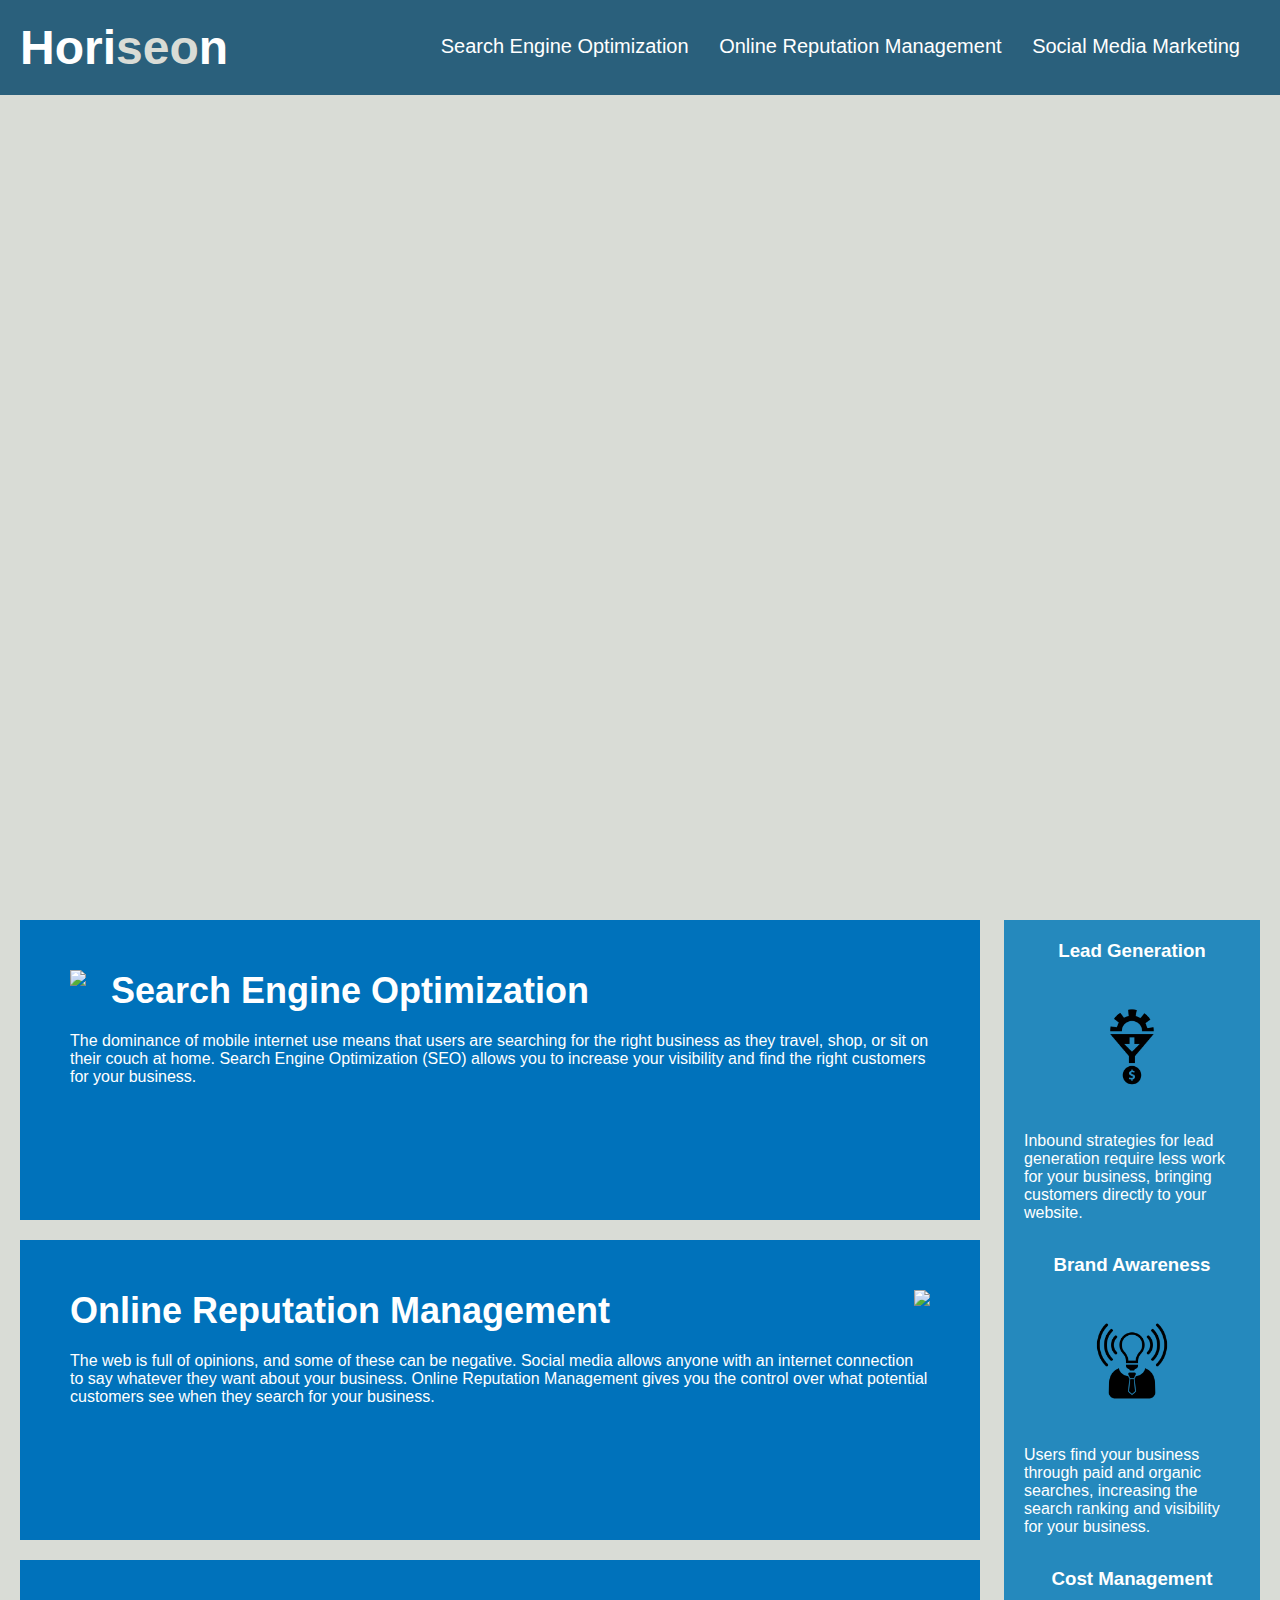
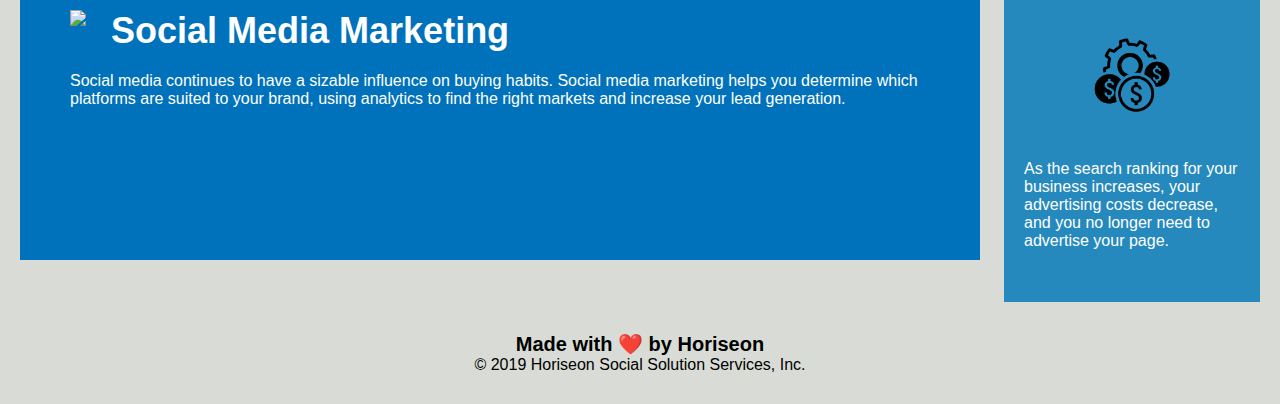
==== Develop/index.html @ d637f4a8 "initial repo setup" ====
<!DOCTYPE html>
<html lang="en-us">

<head>
    <meta charset="UTF-8" />
    <link rel="stylesheet" href="./assets/css/style.css">
    <title>website</title>
</head>

<body>
    <div class="header">
        <h1>Hori<span class="seo">seo</span>n</h1>
        <div>
            <ul>
                <li>
                    <a href="#search-engine-optimization">Search Engine Optimization</a>
                </li>
                <li>
                    <a href="#online-reputation-management">Online Reputation Management</a>
                </li>
                <li>
                    <a href="#social-media-marketing">Social Media Marketing</a>
                </li>
            </ul>
        </div>
    </div>
    <div class="hero"></div>
    <div class="content">
        <div class="search-engine-optimization">
            <img src="./assets/images/search-engine-optimization.jpg" class="float-left" />
            <h2>Search Engine Optimization</h2>
            <p>
                The dominance of mobile internet use means that users are searching for the right business as they travel, shop, or sit on their couch at home. Search Engine Optimization (SEO) allows you to increase your visibility and find the right customers for your business.
            </p>
        </div>
        <div id="online-reputation-management" class="online-reputation-management">
            <img src="./assets/images/online-reputation-management.jpg" class="float-right" />
            <h2>Online Reputation Management</h2>
            <p>
                The web is full of opinions, and some of these can be negative. Social media allows anyone with an internet connection to say whatever they want about your business. Online Reputation Management gives you the control over what potential customers see when they search for your business.
            </p>
        </div>
        <div id="social-media-marketing" class="social-media-marketing">
            <img src="./assets/images/social-media-marketing.jpg" class="float-left" />
            <h2>Social Media Marketing</h2>
            <p>
                Social media continues to have a sizable influence on buying habits. Social media marketing helps you determine which platforms are suited to your brand, using analytics to find the right markets and increase your lead generation.
            </p>
        </div>
    </div>
    <div class="benefits">
        <div class="benefit-lead">
            <h3>Lead Generation</h3>
            <img src="./assets/images/lead-generation.png" />
            <p>
                Inbound strategies for lead generation require less work for your business, bringing customers directly to your website.
            </p>
        </div>
        <div class="benefit-brand">
            <h3>Brand Awareness</h3>
            <img src="./assets/images/brand-awareness.png" />
            <p>
                Users find your business through paid and organic searches, increasing the search ranking and visibility for your business.
            </p>
        </div>
        <div class="benefit-cost">
            <h3>Cost Management</h3>
            <img src="./assets/images/cost-management.png"></img>
            <p>
                As the search ranking for your business increases, your advertising costs decrease, and you no longer need to advertise your page.
            </p>
        </div>
    </div>
    <div class="footer">
        <h2>Made with ❤️️ by Horiseon</h2>
        <p>
            &copy; 2019 Horiseon Social Solution Services, Inc.
        </p>
    </div>
</body>

</html>
---- Develop/assets/css/style.css ----
* {
    box-sizing: border-box;
    padding: 0;
    margin: 0;
}

body {
    background-color: #d9dcd6;
}

.header {
    padding: 20px;
    font-family: 'Trebuchet MS', 'Lucida Sans Unicode', 'Lucida Grande', 'Lucida Sans', Arial, sans-serif;
    background-color: #2a607c;
    color: #ffffff;
}

.header h1 {
    display: inline-block;
    font-size: 48px;
}

.header h1 .seo {
    color: #d9dcd6;
}

.header div {
    padding-top: 15px;
    margin-right: 20px;
    float: right;
    font-family: 'Gill Sans', 'Gill Sans MT', Calibri, 'Trebuchet MS', sans-serif;
    font-size: 20px;
}

.header div ul {
    list-style-type: none;
}

.header div ul li {
    display: inline-block;
    margin-left: 25px;
}

a {
    color: #ffffff;
    text-decoration: none;
}

p {
    font-size: 16px;
}

.hero {
    height: 800px;
    width: 100%;
    margin-bottom: 25px;
    background-image: url("../images/digital-marketing-meeting.jpg");
    background-size: cover;
    background-position: center;
}

.float-left {
    float: left;
    margin-right: 25px;
}

.float-right {
    float: right;
    margin-left: 25px;
}

.content {
    width: 75%;
    display: inline-block;
    margin-left: 20px;
}

.benefits {
    margin-right: 20px;
    padding: 20px;
    clear: both;
    float: right;
    width: 20%;
    height: 100%;
    font-family: 'Gill Sans', 'Gill Sans MT', Calibri, 'Trebuchet MS', sans-serif;
    background-color: #2589bd;
}

.benefit-lead {
    margin-bottom: 32px;
    color: #ffffff;
}

.benefit-brand {
    margin-bottom: 32px;
    color: #ffffff;
}

.benefit-cost {
    margin-bottom: 32px;
    color: #ffffff;
}

.benefit-lead h3 {
    margin-bottom: 10px;
    text-align: center;
}

.benefit-brand h3 {
    margin-bottom: 10px;
    text-align: center;
}

.benefit-cost h3 {
    margin-bottom: 10px;
    text-align: center;
}

.benefit-lead img {
    display: block;
    margin: 10px auto;
    max-width: 150px;
}

.benefit-brand img {
    display: block;
    margin: 10px auto;
    max-width: 150px;
}

.benefit-cost img {
    display: block;
    margin: 10px auto;
    max-width: 150px;
}

.search-engine-optimization {
    margin-bottom: 20px;
    padding: 50px;
    height: 300px;
    font-family: 'Gill Sans', 'Gill Sans MT', Calibri, 'Trebuchet MS', sans-serif;
    background-color: #0072bb;
    color: #ffffff;
}

.online-reputation-management {
    margin-bottom: 20px;
    padding: 50px;
    height: 300px;
    font-family: 'Gill Sans', 'Gill Sans MT', Calibri, 'Trebuchet MS', sans-serif;
    background-color: #0072bb;
    color: #ffffff;
}

.social-media-marketing {
    margin-bottom: 20px;
    padding: 50px;
    height: 300px;
    font-family: 'Gill Sans', 'Gill Sans MT', Calibri, 'Trebuchet MS', sans-serif;
    background-color: #0072bb;
    color: #ffffff;
}

.search-engine-optimization img {
    max-height: 200px;
}

.online-reputation-management img {
    max-height: 200px;
}

.social-media-marketing img {
    max-height: 200px;
}

.search-engine-optimization h2 {
    margin-bottom: 20px;
    font-size: 36px;
}

.online-reputation-management h2 {
    margin-bottom: 20px;
    font-size: 36px;
}

.social-media-marketing h2 {
    margin-bottom: 20px;
    font-size: 36px;
}

.footer {
    padding: 30px;
    clear: both;
    font-family: 'Trebuchet MS', 'Lucida Sans Unicode', 'Lucida Grande', 'Lucida Sans', Arial, sans-serif;
    text-align: center;
}

.footer h2 {
    font-size: 20px;
}
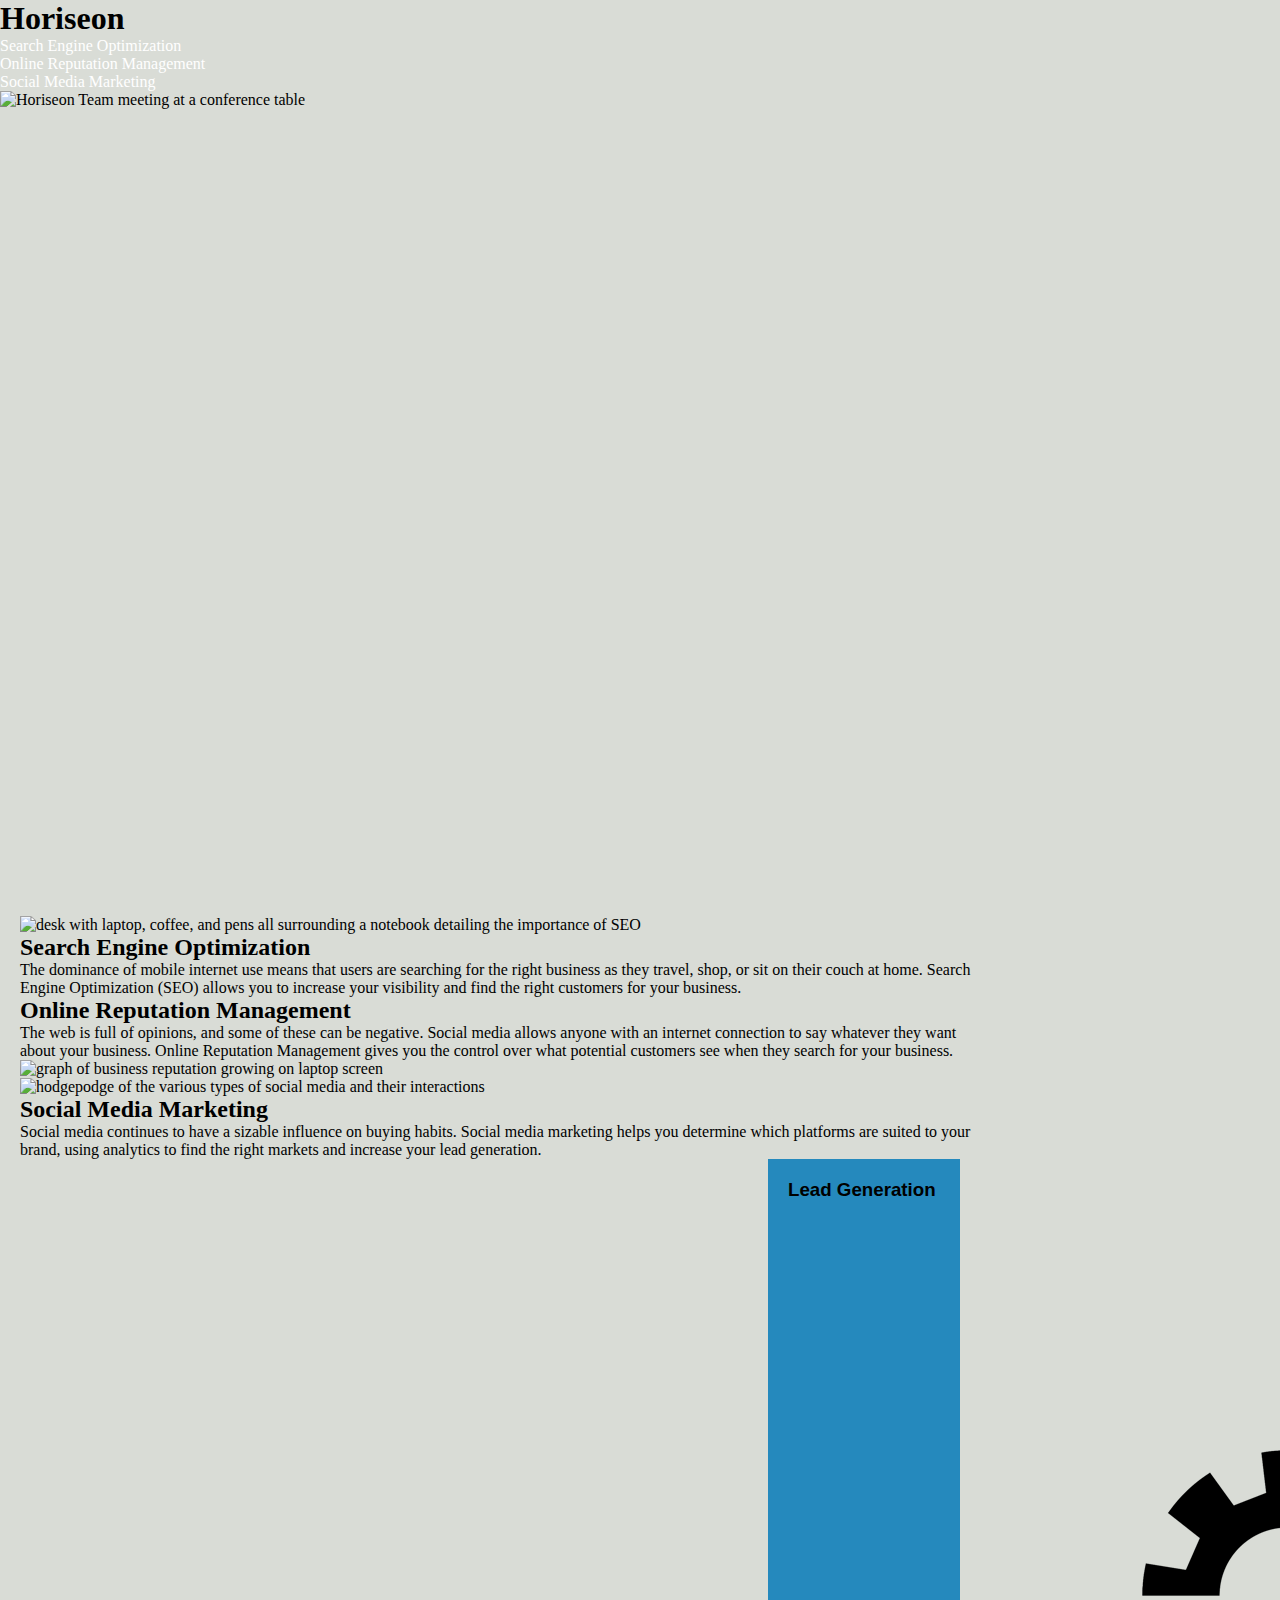
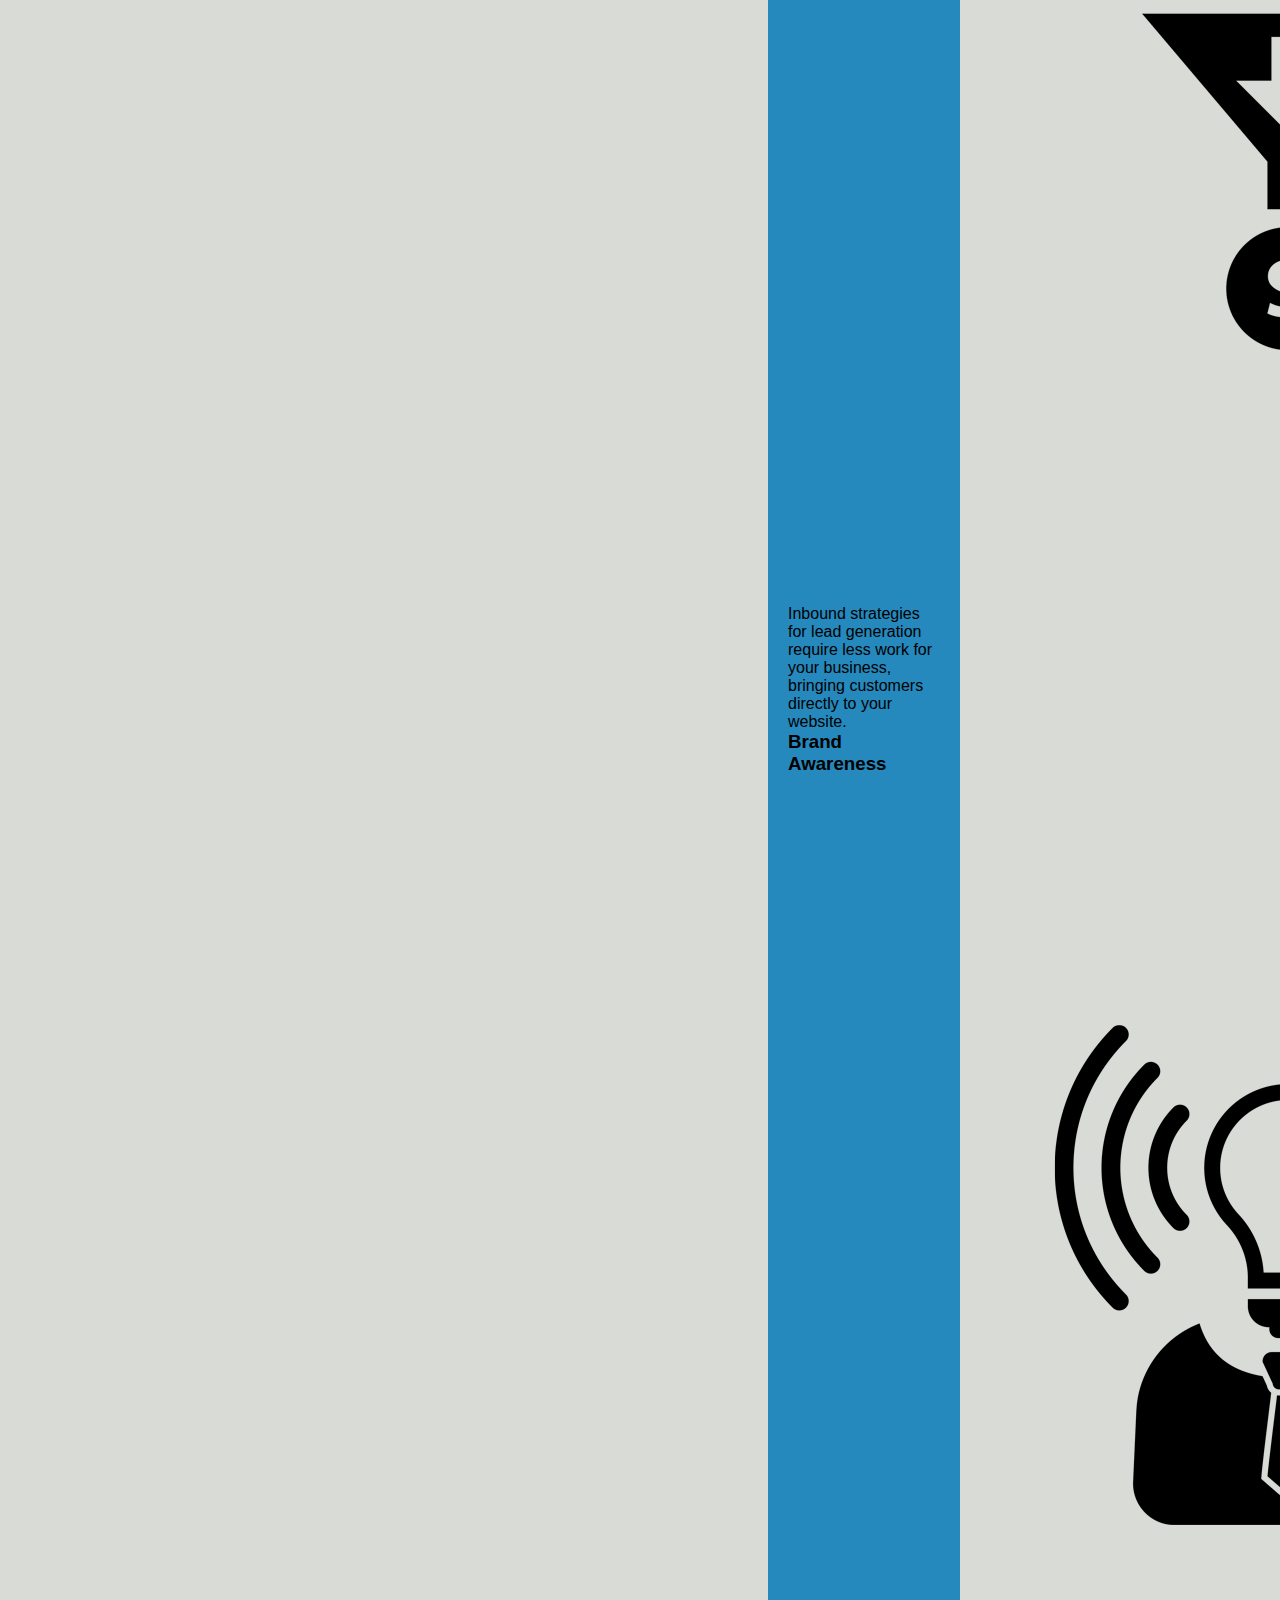
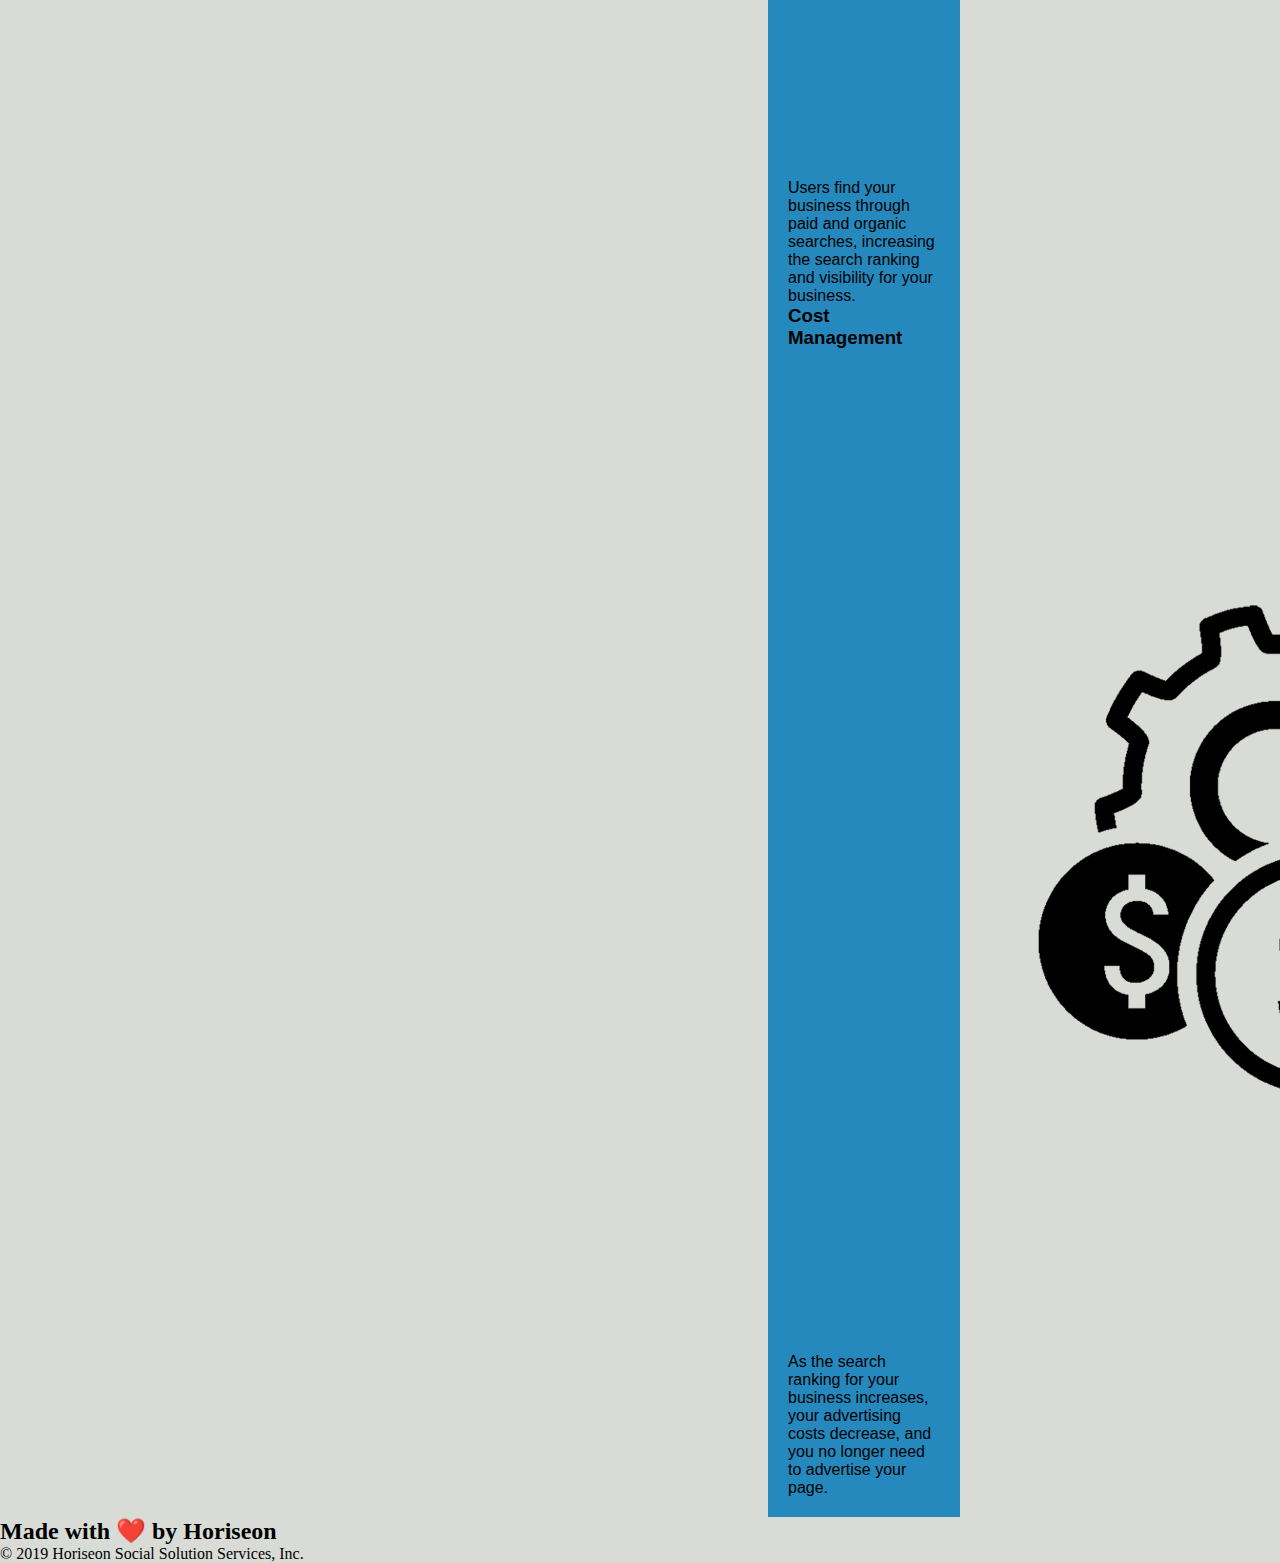
==== commit c36fbdeb: "various changes in the html including but not limited to: spacing and indentation, changing certain " ====
--- a/Develop/index.html
+++ b/Develop/index.html
@@ -1,82 +1,147 @@
 <!DOCTYPE html>
 <html lang="en-us">
+    
+    <!-- Standard HTML Setup -->
+    <head>
+        <meta charset="UTF-8" />
+        <link rel="stylesheet" href="./assets/css/style.css">
+        <title>Horiseon. Experts in Digital Branding.</title>
+    </head>
 
-<head>
-    <meta charset="UTF-8" />
-    <link rel="stylesheet" href="./assets/css/style.css">
-    <title>website</title>
-</head>
+    <body>
+        
+        <!-- Header -->
+        <header>
+            <h1>
+                Hori<span class="seo">seo</span>n
+            </h1>
+            <!-- Navigation -->
+            <nav>
+                <ul>
+                    <li>
+                        <a href="#search-engine-optimization">Search Engine Optimization</a>
+                    </li>
+                    <li>
+                        <a href="#online-reputation-management">Online Reputation Management</a>
+                    </li>
+                    <li>
+                        <a href="#social-media-marketing">Social Media Marketing</a>
+                    </li>
+                </ul>
+            </nav>
+        </header>
 
-<body>
-    <div class="header">
-        <h1>Hori<span class="seo">seo</span>n</h1>
-        <div>
-            <ul>
-                <li>
-                    <a href="#search-engine-optimization">Search Engine Optimization</a>
-                </li>
-                <li>
-                    <a href="#online-reputation-management">Online Reputation Management</a>
-                </li>
-                <li>
-                    <a href="#social-media-marketing">Social Media Marketing</a>
-                </li>
-            </ul>
-        </div>
-    </div>
-    <div class="hero"></div>
-    <div class="content">
-        <div class="search-engine-optimization">
-            <img src="./assets/images/search-engine-optimization.jpg" class="float-left" />
-            <h2>Search Engine Optimization</h2>
+        <!-- Main Site Content -->
+        <main>
+            <!-- Main Image -->
+            <div class="hero">
+                <img src="./assets/images/digital-marketing-meeting.jpg" alt="Horiseon Team meeting at a conference table">
+            </div>
+
+            <!-- Services Section Content -->
+            <section class="content">
+                
+                <!-- "Search Engine Optimization" Content -->
+                <article id="search-engine-optimization" class="services-content">
+                    
+                    <!-- "Search Enginge Optimization" Image -->
+                    <img src="./assets/images/search-engine-optimization.jpg" alt="desk with laptop, coffee, and pens all surrounding a notebook detailing the importance of SEO"/>
+                    <div class="text-right">
+                        <h2>
+                            Search Engine Optimization
+                        </h2>
+                        <p>
+                            The dominance of mobile internet use means that users are searching for the right business as they travel, shop, or sit on their couch at home. Search Engine Optimization (SEO) allows you to increase your visibility and find the right customers for your business.
+                        </p>
+                    </div>
+
+                </article>
+
+                <!-- "Online Reputation Management" Content -->
+                <article id="online-reputation-management" class="services-content">
+
+                    <div class="text-left">
+                        <h2>
+                            Online Reputation Management
+                        </h2>
+                        <p>
+                            The web is full of opinions, and some of these can be negative. Social media allows anyone with an internet connection to say whatever they want about your business. Online Reputation Management gives you the control over what potential customers see when they search for your business.
+                        </p>
+                    </div>
+                    <!-- "Online Reputation Management" Image -->
+                    <img src="./assets/images/online-reputation-management.jpg" alt="graph of business reputation growing on laptop screen"/>
+                
+                </article>
+
+                <!-- "Social Media Marketing" Content -->
+                <article id="social-media-marketing" class="services-content">
+
+                    <!-- "Social Media Marketing" Image -->
+                    <img src="./assets/images/social-media-marketing.jpg" alt="hodgepodge of the various types of social media and their interactions"/>
+                    <div class="text-right">
+                        <h2>
+                            Social Media Marketing
+                        </h2>
+                        <p>
+                            Social media continues to have a sizable influence on buying habits. Social media marketing helps you determine which platforms are suited to your brand, using analytics to find the right markets and increase your lead generation.
+                        </p>
+                    </div>
+                
+                </article>
+
+            <!-- Benefits Section Content -->
+            <section class="benefits">
+                
+                <!-- "Lead Generation" Content -->
+                <article class="benefits-content">
+                    <h3>
+                        Lead Generation
+                    </h3>
+                    <!-- "Lead Generation" Image -->
+                    <img src="./assets/images/lead-generation.png" alt="cog turning and leading to money"/>
+                    <p>
+                        Inbound strategies for lead generation require less work for your business, bringing customers directly to your website.
+                    </p>
+                </article>
+
+                <!-- "Brand Awareness" Content -->
+                <article class="benefits-content">
+                    <h3>
+                        Brand Awareness
+                    </h3>
+                    <!-- "Brand Awareness" Image -->
+                    <img src="./assets/images/brand-awareness.png" alt="lightbulb going off and signaling outwards"/>
+                    <p>
+                        Users find your business through paid and organic searches, increasing the search ranking and visibility for your business.
+                    </p>
+                </article>
+
+                <!-- "Cost Management" Content -->
+                <article class="benefits-content">
+                    <h3>
+                        Cost Management
+                    </h3>
+                    <!-- "Cost Management" Image -->
+                    <img src="./assets/images/cost-management.png" alt="cog behind 3 separate dollar signs"/>
+                    <p>
+                        As the search ranking for your business increases, your advertising costs decrease, and you no longer need to advertise your page.
+                    </p>
+                </article>
+            
+            </section>
+
+        </main>
+
+        <!-- Footer -->
+        <footer>
+            <h2>
+                Made with ❤️️ by Horiseon
+            </h2>
             <p>
-                The dominance of mobile internet use means that users are searching for the right business as they travel, shop, or sit on their couch at home. Search Engine Optimization (SEO) allows you to increase your visibility and find the right customers for your business.
+                &copy; 2019 Horiseon Social Solution Services, Inc.
             </p>
-        </div>
-        <div id="online-reputation-management" class="online-reputation-management">
-            <img src="./assets/images/online-reputation-management.jpg" class="float-right" />
-            <h2>Online Reputation Management</h2>
-            <p>
-                The web is full of opinions, and some of these can be negative. Social media allows anyone with an internet connection to say whatever they want about your business. Online Reputation Management gives you the control over what potential customers see when they search for your business.
-            </p>
-        </div>
-        <div id="social-media-marketing" class="social-media-marketing">
-            <img src="./assets/images/social-media-marketing.jpg" class="float-left" />
-            <h2>Social Media Marketing</h2>
-            <p>
-                Social media continues to have a sizable influence on buying habits. Social media marketing helps you determine which platforms are suited to your brand, using analytics to find the right markets and increase your lead generation.
-            </p>
-        </div>
-    </div>
-    <div class="benefits">
-        <div class="benefit-lead">
-            <h3>Lead Generation</h3>
-            <img src="./assets/images/lead-generation.png" />
-            <p>
-                Inbound strategies for lead generation require less work for your business, bringing customers directly to your website.
-            </p>
-        </div>
-        <div class="benefit-brand">
-            <h3>Brand Awareness</h3>
-            <img src="./assets/images/brand-awareness.png" />
-            <p>
-                Users find your business through paid and organic searches, increasing the search ranking and visibility for your business.
-            </p>
-        </div>
-        <div class="benefit-cost">
-            <h3>Cost Management</h3>
-            <img src="./assets/images/cost-management.png"></img>
-            <p>
-                As the search ranking for your business increases, your advertising costs decrease, and you no longer need to advertise your page.
-            </p>
-        </div>
-    </div>
-    <div class="footer">
-        <h2>Made with ❤️️ by Horiseon</h2>
-        <p>
-            &copy; 2019 Horiseon Social Solution Services, Inc.
-        </p>
-    </div>
-</body>
+        </footer>
+    
+    </body>
 
 </html>
--- a/Develop/assets/css/style.css
+++ b/Develop/assets/css/style.css
@@ -24,7 +24,7 @@
     color: #d9dcd6;
 }
 
-.header div {
+.header nav {
     padding-top: 15px;
     margin-right: 20px;
     float: right;
@@ -32,11 +32,11 @@
     font-size: 20px;
 }
 
-.header div ul {
+.header nav ul {
     list-style-type: none;
 }
 
-.header div ul li {
+.header nav ul li {
     display: inline-block;
     margin-left: 25px;
 }
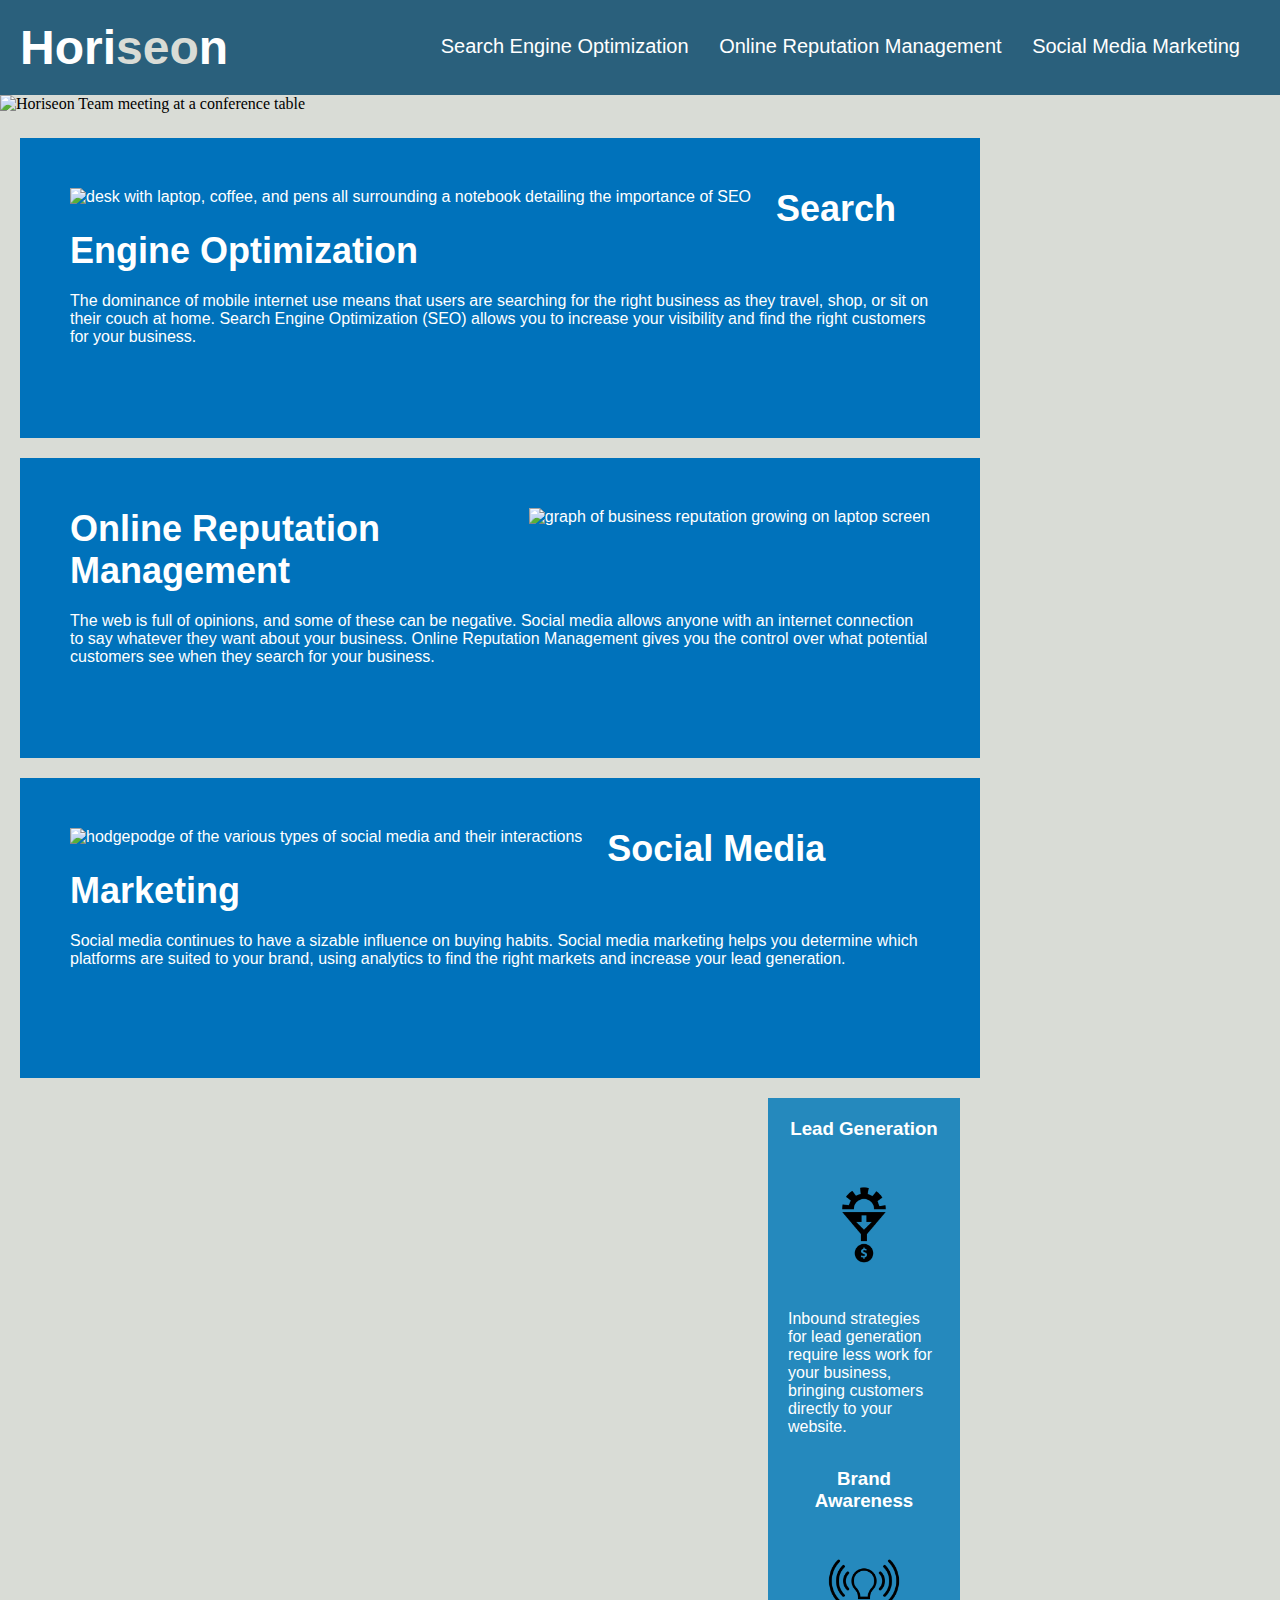
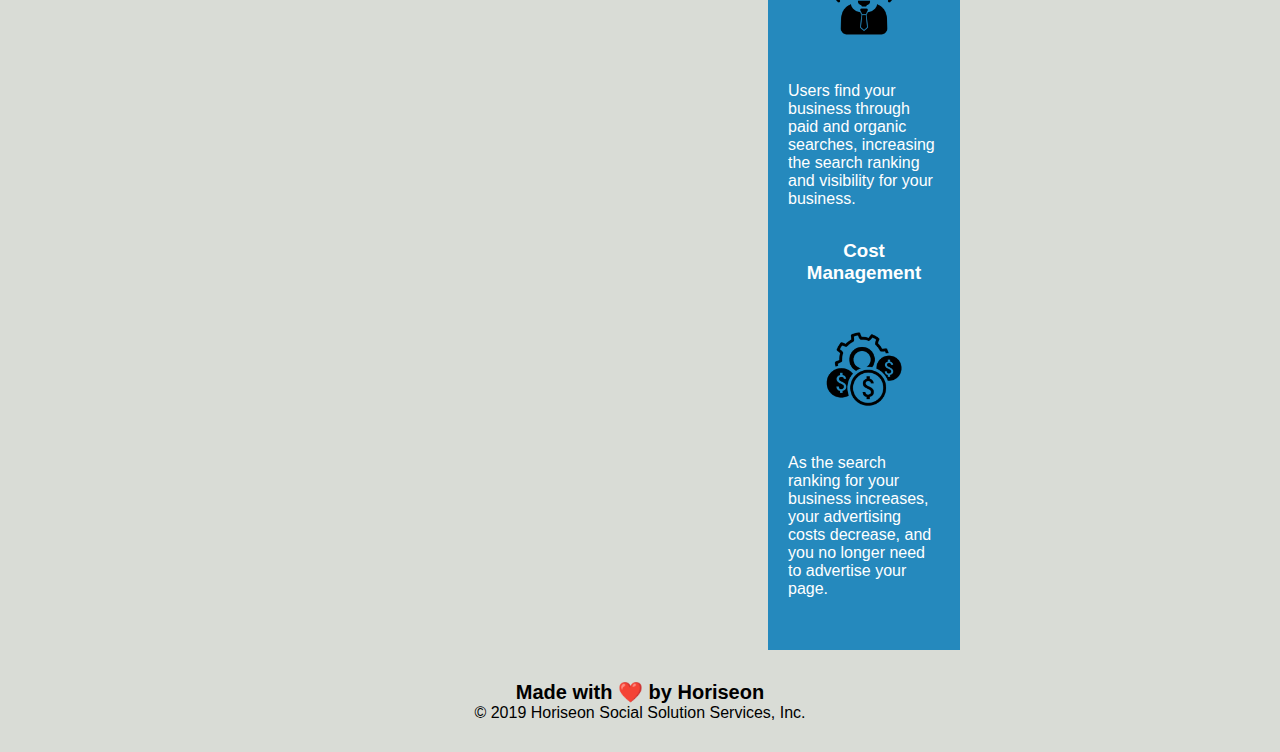
==== commit 8e65e57e: "fixed typo in css file and changed benefits section to <aside>" ====
--- a/Develop/index.html
+++ b/Develop/index.html
@@ -44,9 +44,9 @@
                 <!-- "Search Engine Optimization" Content -->
                 <article id="search-engine-optimization" class="services-content">
                     
-                    <!-- "Search Enginge Optimization" Image -->
-                    <img src="./assets/images/search-engine-optimization.jpg" alt="desk with laptop, coffee, and pens all surrounding a notebook detailing the importance of SEO"/>
-                    <div class="text-right">
+                    <div class="image-left">
+                        <!-- "Search Enginge Optimization" Image -->
+                        <img src="./assets/images/search-engine-optimization.jpg" alt="desk with laptop, coffee, and pens all surrounding a notebook detailing the importance of SEO"/>
                         <h2>
                             Search Engine Optimization
                         </h2>
@@ -60,7 +60,9 @@
                 <!-- "Online Reputation Management" Content -->
                 <article id="online-reputation-management" class="services-content">
 
-                    <div class="text-left">
+                    <div class="image-right">
+                        <!-- "Online Reputation Management" Image -->
+                        <img src="./assets/images/online-reputation-management.jpg" alt="graph of business reputation growing on laptop screen"/>
                         <h2>
                             Online Reputation Management
                         </h2>
@@ -68,17 +70,15 @@
                             The web is full of opinions, and some of these can be negative. Social media allows anyone with an internet connection to say whatever they want about your business. Online Reputation Management gives you the control over what potential customers see when they search for your business.
                         </p>
                     </div>
-                    <!-- "Online Reputation Management" Image -->
-                    <img src="./assets/images/online-reputation-management.jpg" alt="graph of business reputation growing on laptop screen"/>
-                
+                    
                 </article>
 
                 <!-- "Social Media Marketing" Content -->
                 <article id="social-media-marketing" class="services-content">
 
-                    <!-- "Social Media Marketing" Image -->
-                    <img src="./assets/images/social-media-marketing.jpg" alt="hodgepodge of the various types of social media and their interactions"/>
-                    <div class="text-right">
+                    <div class="image-left">
+                        <!-- "Social Media Marketing" Image -->
+                        <img src="./assets/images/social-media-marketing.jpg" alt="hodgepodge of the various types of social media and their interactions"/>    
                         <h2>
                             Social Media Marketing
                         </h2>
@@ -89,8 +89,8 @@
                 
                 </article>
 
-            <!-- Benefits Section Content -->
-            <section class="benefits">
+            <!-- Benefits Aside Content -->
+            <aside class="benefits">
                 
                 <!-- "Lead Generation" Content -->
                 <article class="benefits-content">
@@ -128,7 +128,7 @@
                     </p>
                 </article>
             
-            </section>
+            </aside>
 
         </main>
 
--- a/Develop/assets/css/style.css
+++ b/Develop/assets/css/style.css
@@ -1,3 +1,5 @@
+/* Styles Applying to the Entire Site */
+
 * {
     box-sizing: border-box;
     padding: 0;
@@ -6,39 +8,6 @@
 
 body {
     background-color: #d9dcd6;
-}
-
-.header {
-    padding: 20px;
-    font-family: 'Trebuchet MS', 'Lucida Sans Unicode', 'Lucida Grande', 'Lucida Sans', Arial, sans-serif;
-    background-color: #2a607c;
-    color: #ffffff;
-}
-
-.header h1 {
-    display: inline-block;
-    font-size: 48px;
-}
-
-.header h1 .seo {
-    color: #d9dcd6;
-}
-
-.header nav {
-    padding-top: 15px;
-    margin-right: 20px;
-    float: right;
-    font-family: 'Gill Sans', 'Gill Sans MT', Calibri, 'Trebuchet MS', sans-serif;
-    font-size: 20px;
-}
-
-.header nav ul {
-    list-style-type: none;
-}
-
-.header nav ul li {
-    display: inline-block;
-    margin-left: 25px;
 }
 
 a {
@@ -50,32 +19,97 @@
     font-size: 16px;
 }
 
-.hero {
-    height: 800px;
-    width: 100%;
-    margin-bottom: 25px;
-    background-image: url("../images/digital-marketing-meeting.jpg");
-    background-size: cover;
-    background-position: center;
+/* Header Section */
+
+header {
+    padding: 20px;
+    font-family: 'Trebuchet MS', 'Lucida Sans Unicode', 'Lucida Grande', 'Lucida Sans', Arial, sans-serif;
+    background-color: #2a607c;
+    color: #ffffff;
 }
 
-.float-left {
-    float: left;
-    margin-right: 25px;
+header h1 {
+    display: inline-block;
+    font-size: 48px;
 }
 
-.float-right {
+header h1 .seo {
+    color: #d9dcd6;
+}
+
+/* Navigation Section */
+
+header nav {
+    padding-top: 15px;
+    margin-right: 20px;
     float: right;
+    font-family: 'Gill Sans', 'Gill Sans MT', Calibri, 'Trebuchet MS', sans-serif;
+    font-size: 20px;
+}
+
+header nav ul {
+    list-style-type: none;
+}
+
+header nav ul li {
+    display: inline-block;
     margin-left: 25px;
 }
 
-.content {
+
+/* Main Top Image */
+
+div.hero {
+    margin-bottom: 25px;
+}
+
+div.hero img {
+    height: 800px;
+    width: 100%;
+    object-fit: cover;
+}
+
+/* Services Section */
+
+section.content {
     width: 75%;
     display: inline-block;
     margin-left: 20px;
 }
 
-.benefits {
+/* Articles within Services Section */
+
+section.content article.services-content {
+    margin-bottom: 20px;
+    padding: 50px;
+    height: 300px;
+    font-family: 'Gill Sans', 'Gill Sans MT', Calibri, 'Trebuchet MS', sans-serif;
+    background-color: #0072bb;
+    color: #ffffff;
+}
+
+section.content article.services-content h2 {
+    margin-bottom: 20px;
+    font-size: 36px;
+}
+
+section.content article.services-content img {
+    max-height: 200px;
+}
+
+div.image-left img {
+    float: left;
+    margin-right: 25px;
+}
+
+div.image-right img {
+    float: right;
+    margin-left: 25px;
+}
+
+/* Benefits Aside */
+
+aside.benefits {
     margin-right: 20px;
     padding: 20px;
     clear: both;
@@ -86,115 +120,33 @@
     background-color: #2589bd;
 }
 
-.benefit-lead {
+/* Articles within Benefits Aside */
+
+aside.benefits article.benefits-content {
     margin-bottom: 32px;
     color: #ffffff;
 }
 
-.benefit-brand {
-    margin-bottom: 32px;
-    color: #ffffff;
-}
-
-.benefit-cost {
-    margin-bottom: 32px;
-    color: #ffffff;
-}
-
-.benefit-lead h3 {
+aside.benefits article.benefits-content h3 {
     margin-bottom: 10px;
     text-align: center;
 }
 
-.benefit-brand h3 {
-    margin-bottom: 10px;
-    text-align: center;
-}
-
-.benefit-cost h3 {
-    margin-bottom: 10px;
-    text-align: center;
-}
-
-.benefit-lead img {
+aside.benefits article.benefits-content img {
     display: block;
     margin: 10px auto;
     max-width: 150px;
 }
 
-.benefit-brand img {
-    display: block;
-    margin: 10px auto;
-    max-width: 150px;
-}
+/* Footer */
 
-.benefit-cost img {
-    display: block;
-    margin: 10px auto;
-    max-width: 150px;
-}
-
-.search-engine-optimization {
-    margin-bottom: 20px;
-    padding: 50px;
-    height: 300px;
-    font-family: 'Gill Sans', 'Gill Sans MT', Calibri, 'Trebuchet MS', sans-serif;
-    background-color: #0072bb;
-    color: #ffffff;
-}
-
-.online-reputation-management {
-    margin-bottom: 20px;
-    padding: 50px;
-    height: 300px;
-    font-family: 'Gill Sans', 'Gill Sans MT', Calibri, 'Trebuchet MS', sans-serif;
-    background-color: #0072bb;
-    color: #ffffff;
-}
-
-.social-media-marketing {
-    margin-bottom: 20px;
-    padding: 50px;
-    height: 300px;
-    font-family: 'Gill Sans', 'Gill Sans MT', Calibri, 'Trebuchet MS', sans-serif;
-    background-color: #0072bb;
-    color: #ffffff;
-}
-
-.search-engine-optimization img {
-    max-height: 200px;
-}
-
-.online-reputation-management img {
-    max-height: 200px;
-}
-
-.social-media-marketing img {
-    max-height: 200px;
-}
-
-.search-engine-optimization h2 {
-    margin-bottom: 20px;
-    font-size: 36px;
-}
-
-.online-reputation-management h2 {
-    margin-bottom: 20px;
-    font-size: 36px;
-}
-
-.social-media-marketing h2 {
-    margin-bottom: 20px;
-    font-size: 36px;
-}
-
-.footer {
+footer {
     padding: 30px;
     clear: both;
     font-family: 'Trebuchet MS', 'Lucida Sans Unicode', 'Lucida Grande', 'Lucida Sans', Arial, sans-serif;
     text-align: center;
 }
 
-.footer h2 {
+footer h2 {
     font-size: 20px;
-}
+}